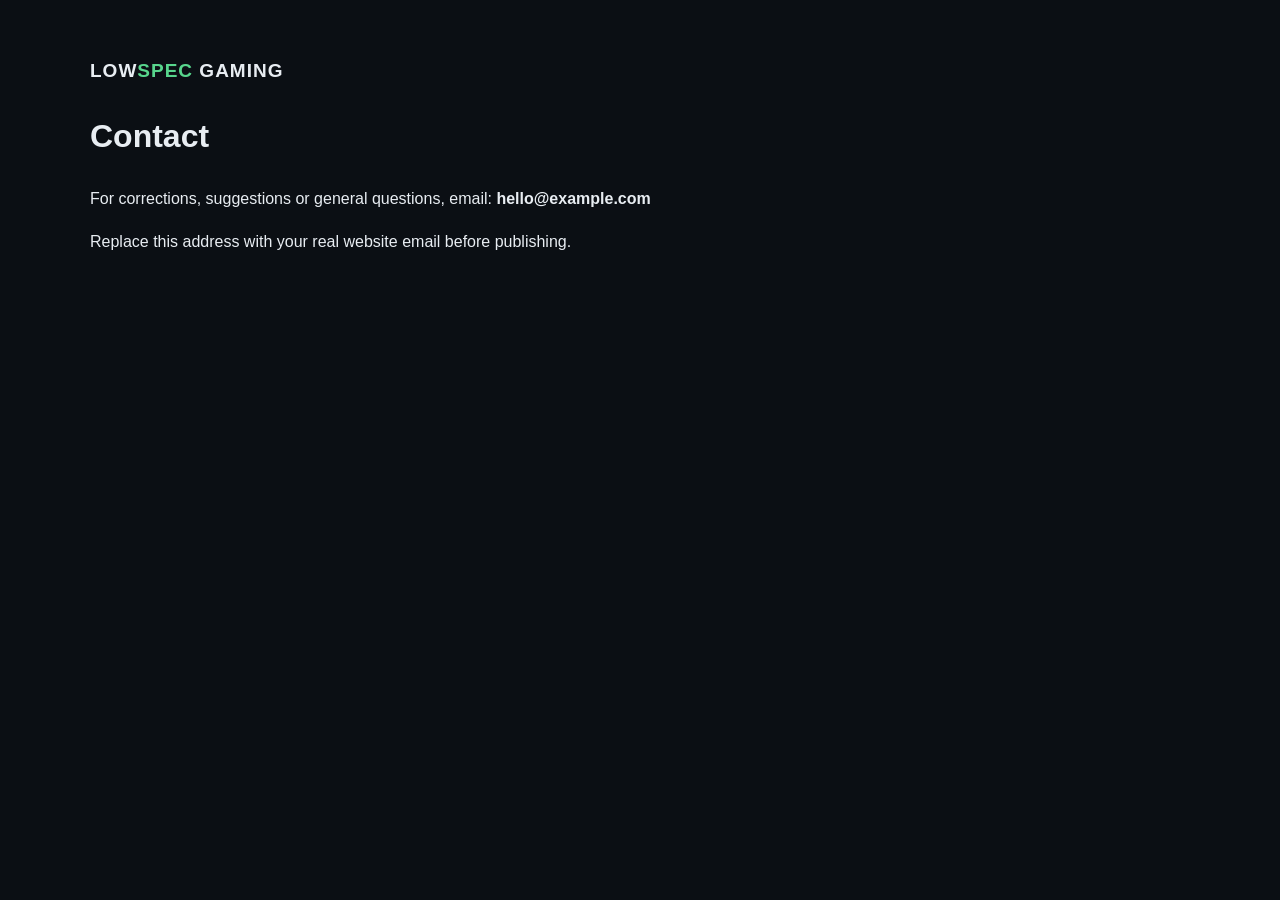
==== contact.html @ df222bd4 "Add files via upload" ====
<!doctype html><html lang="en"><head><meta charset="utf-8"><meta name="viewport" content="width=device-width,initial-scale=1"><title>Contact | LowSpec Gaming Hub</title><link rel="stylesheet" href="style.css"></head><body><main class="wrap page"><a class="logo" href="index.html">LOW<span>SPEC</span> GAMING</a><h1>Contact</h1><p>For corrections, suggestions or general questions, email: <strong>hello@example.com</strong></p><p>Replace this address with your real website email before publishing.</p></main></body></html>
---- style.css ----
*{box-sizing:border-box}body{margin:0;background:#0b0f14;color:#e8edf2;font:16px/1.7 Arial,sans-serif}a{color:inherit;text-decoration:none}.wrap{width:min(1100px,92%);margin:auto}header{background:#0e141c;border-bottom:1px solid #202a36;position:sticky;top:0;z-index:5}.nav{min-height:68px;display:flex;align-items:center;justify-content:space-between}.logo{font-weight:900;letter-spacing:1px;font-size:19px}.logo span{color:#58d68d}nav{display:flex;gap:22px}nav a:hover{color:#58d68d}.menu{display:none;background:none;border:0;color:#fff;font-size:25px}.hero{padding:90px 0;background:radial-gradient(circle at 75% 30%,#183225 0,transparent 35%),#0b0f14}.tag{color:#58d68d;font-weight:700;font-size:13px;letter-spacing:1.5px}.hero h1{font-size:clamp(38px,6vw,68px);line-height:1.05;max-width:800px;margin:12px 0}.lead{max-width:680px;color:#aeb9c5;font-size:19px}.btn{display:inline-block;background:#58d68d;color:#07100b;padding:12px 20px;border-radius:8px;font-weight:800;margin-top:12px}.adbox{min-height:90px;border:1px dashed #354150;color:#748090;display:flex;align-items:center;justify-content:center;margin:35px auto}.section-head{display:flex;align-items:center;justify-content:space-between;gap:20px}.section-head input{background:#121a23;border:1px solid #2c3947;color:#fff;border-radius:7px;padding:11px 13px}.grid{display:grid;grid-template-columns:repeat(3,1fr);gap:18px}.cats{grid-template-columns:repeat(5,1fr)}section{margin-bottom:65px}h2{font-size:28px}.card{background:#111821;border:1px solid #222e3b;border-radius:12px;padding:20px;transition:.2s}.card:hover{transform:translateY(-3px);border-color:#58d68d}.card b{font-size:18px}.card p{color:#9da9b6}.posts .card{display:block}.pill{font-size:12px;color:#58d68d;text-transform:uppercase;font-weight:bold}.page{padding:55px 0;min-height:75vh}.article{max-width:850px;padding-top:55px}.article h1{font-size:clamp(32px,5vw,54px);line-height:1.15}.article h2{margin-top:38px}.article p,.article li{color:#c1cad4}.article .note{padding:16px;border-left:3px solid #58d68d;background:#111821}.article table{width:100%;border-collapse:collapse}.article td,.article th{padding:10px;border:1px solid #2a3643;text-align:left}footer{border-top:1px solid #202a36;padding:30px 0;color:#8793a0;margin-top:50px}footer .wrap{display:flex;justify-content:space-between}@media(max-width:800px){nav{display:none}.menu{display:block}.cats,.grid{grid-template-columns:1fr 1fr}.cats{grid-template-columns:1fr}.section-head{align-items:stretch;flex-direction:column}}@media(max-width:500px){.grid{grid-template-columns:1fr}.hero{padding:65px 0}footer .wrap{display:block}}
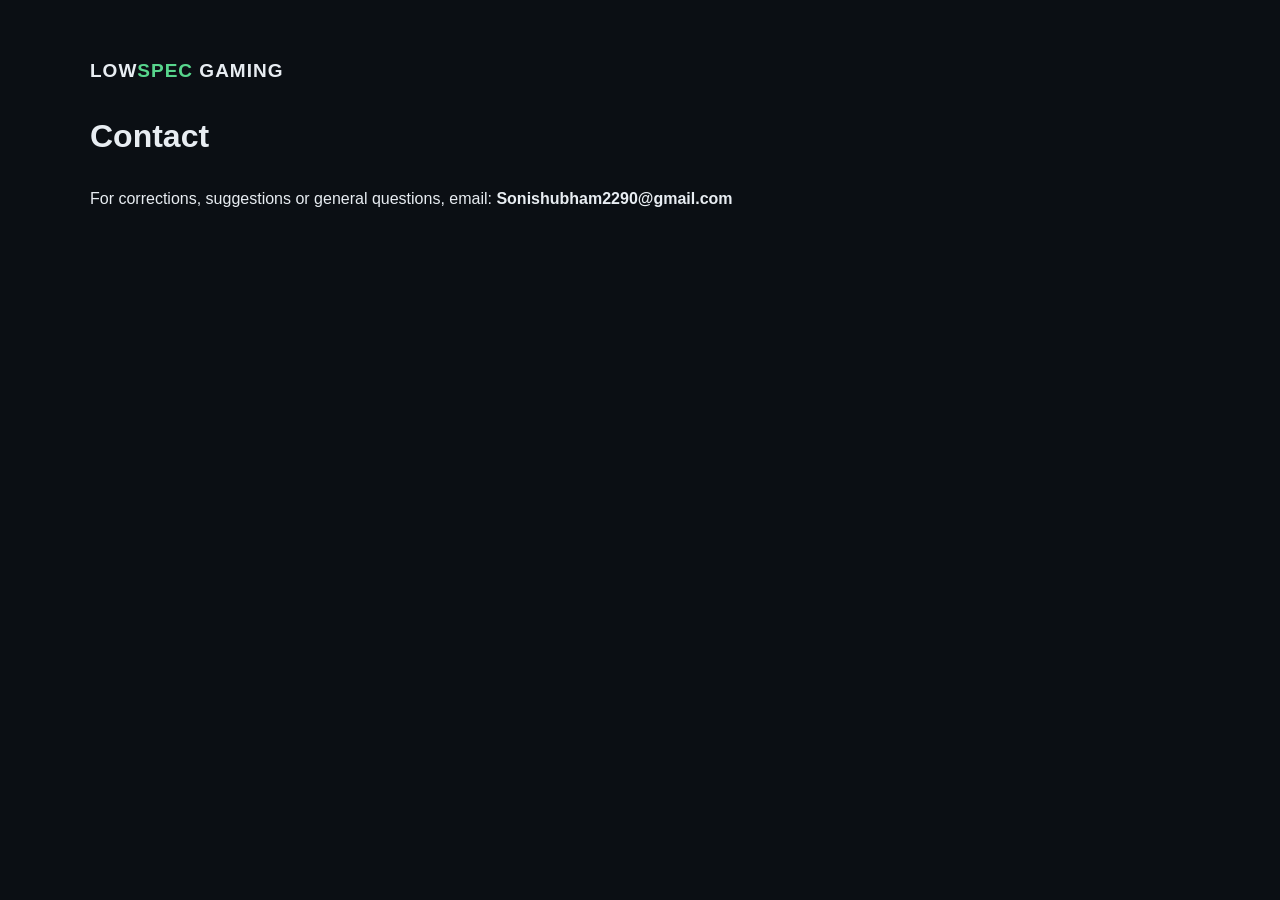
==== commit 61cdc802: "Add files via upload" ====
--- a/contact.html
+++ b/contact.html
@@ -1 +1 @@
-<!doctype html><html lang="en"><head><meta charset="utf-8"><meta name="viewport" content="width=device-width,initial-scale=1"><title>Contact | LowSpec Gaming Hub</title><link rel="stylesheet" href="style.css"></head><body><main class="wrap page"><a class="logo" href="index.html">LOW<span>SPEC</span> GAMING</a><h1>Contact</h1><p>For corrections, suggestions or general questions, email: <strong>hello@example.com</strong></p><p>Replace this address with your real website email before publishing.</p></main></body></html>+<!doctype html><html lang="en"><head><meta charset="utf-8"><meta name="viewport" content="width=device-width,initial-scale=1"><title>Contact | LowSpec Gaming Hub</title><link rel="stylesheet" href="style.css"></head><body><main class="wrap page"><a class="logo" href="index.html">LOW<span>SPEC</span> GAMING</a><h1>Contact</h1><p>For corrections, suggestions or general questions, email: <strong>Sonishubham2290@gmail.com</strong></p></main></body></html>
